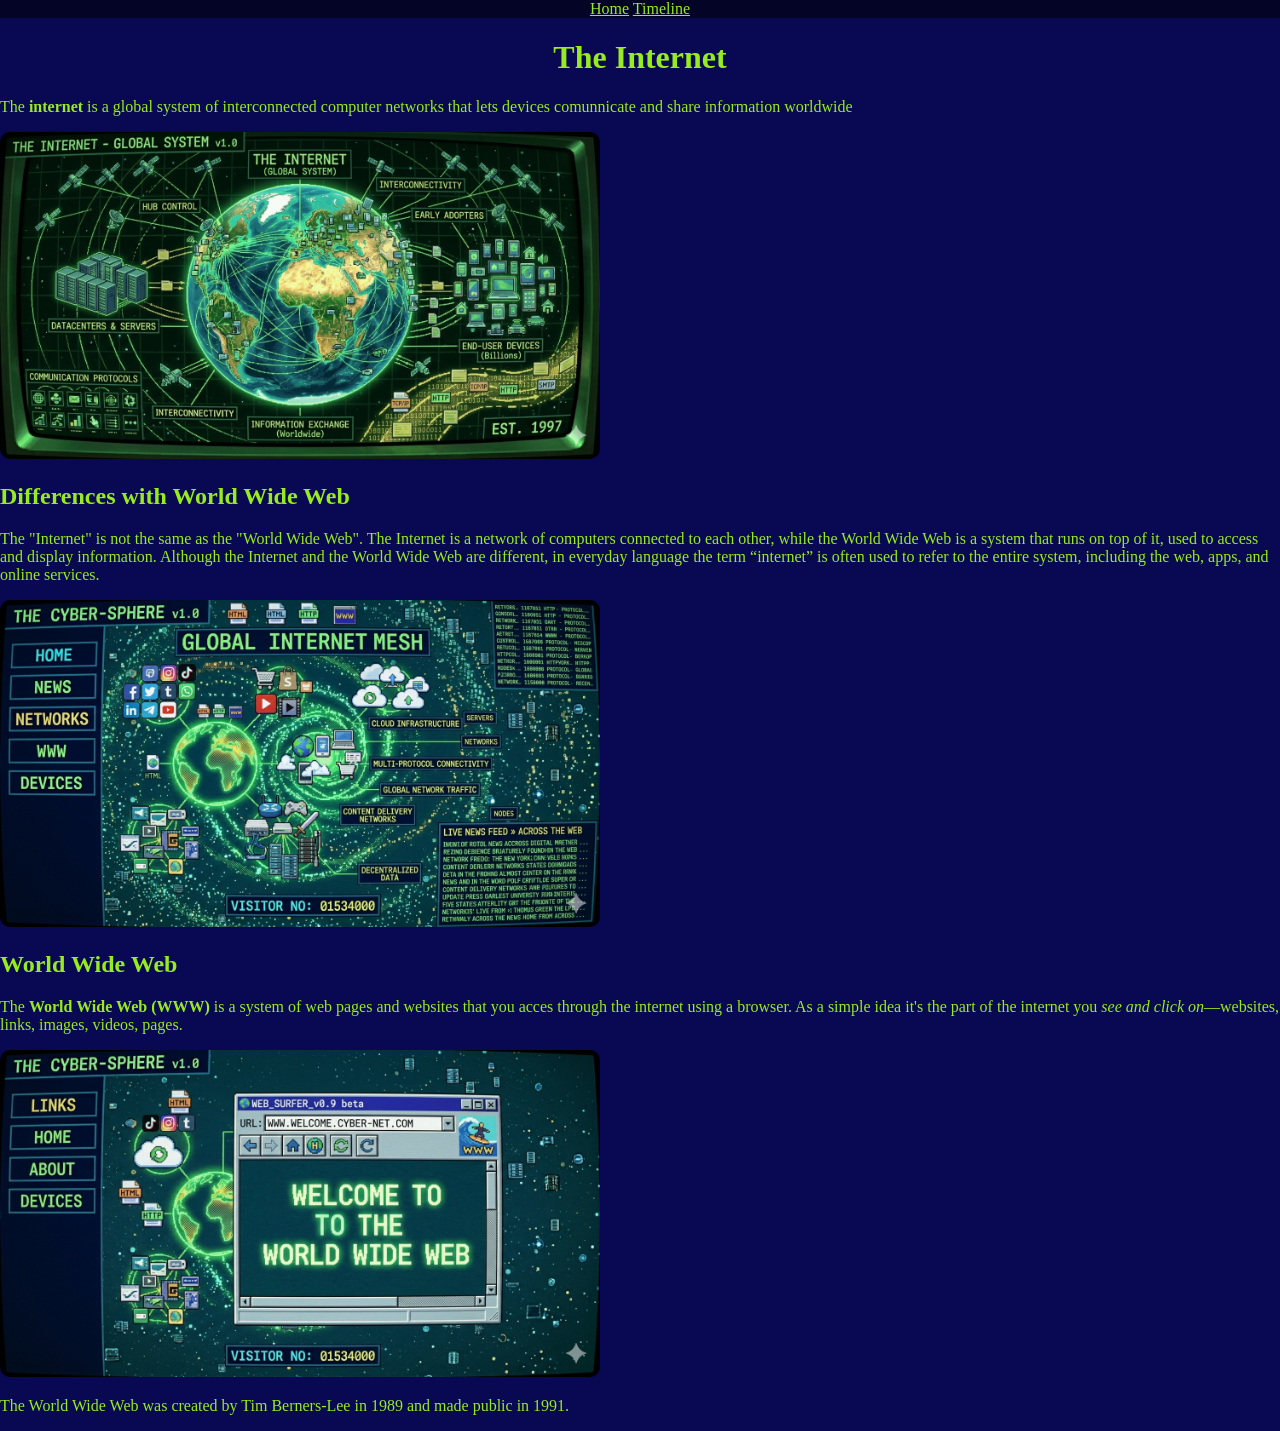
==== index.html @ 10a116ce "Added features" ====
<!DOCTYPE html>
<html>
    <head>
        <meta charset="UTF-8">
        <title>Internet</title>
        <link rel="stylesheet" href="style.css">
    </head>
    <body>

        <nav>
            <a href="index.html">Home</a>
            <a href="timeline.html">Timeline</a>
        </nav>

        <h1>The Internet</h1>

        <p>The <strong>internet</strong> is a global system of interconnected computer networks that lets devices comunnicate and share information worldwide</p>

        <img src="images/internet3.png" alt="interconnected earth">

        <h2>Differences with World Wide Web</h2>

        <p>The "Internet" is not the same as the "World Wide Web". The Internet is a network of computers connected to each other, while the World Wide Web is a system that runs on top of it, used to access and display information. Although the Internet and the World Wide Web are different, in everyday language the term “internet” is often used to refer to the entire system, including the web, apps, and online services.</p>

        <img src="images/internet.png" alt="earth surrounded by 'internet' icons">
        
        <h2>World Wide Web</h2>

        <p>The <strong>World Wide Web (WWW)</strong> is a system of web pages and websites that you acces through the internet using a browser. As a simple idea it's the part of the internet you <em>see and click on</em>—websites, links, images, videos, pages. </p>

        <img src="images/www2.png" alt="browser with the text='welcome to the world wide web'">
        
        <p>The World Wide Web was created by Tim Berners-Lee in 1989 and made public in 1991.</p>

    </body>
</html>
---- style.css ----
body {
    background-color: rgb(8, 8, 83);
    margin: 0;
}

h1, p, h2, a {
    color: rgb(152, 235, 29);
}

img { 
    width: 600px;
    border-radius: 10px;
}

h1, nav {
    text-align: center;
}

nav {
    background-color: rgb(4, 4, 39)
}
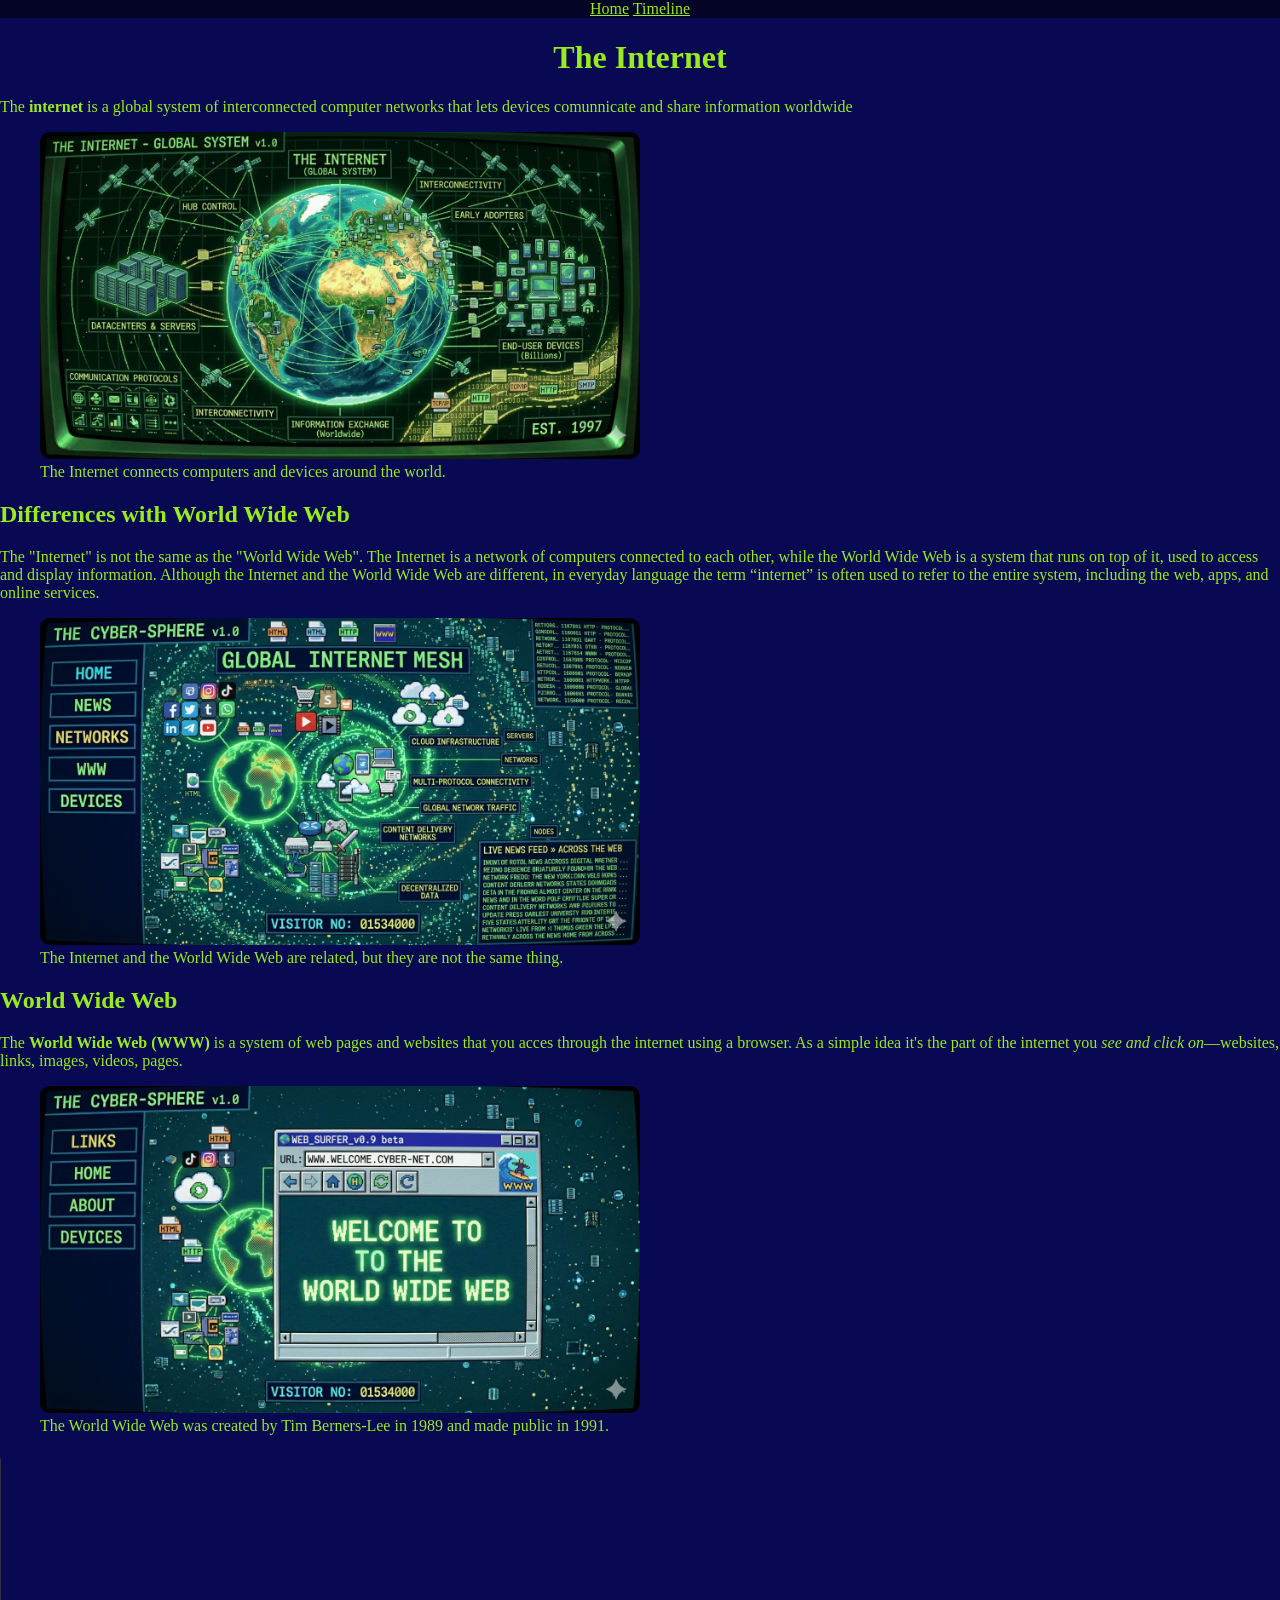
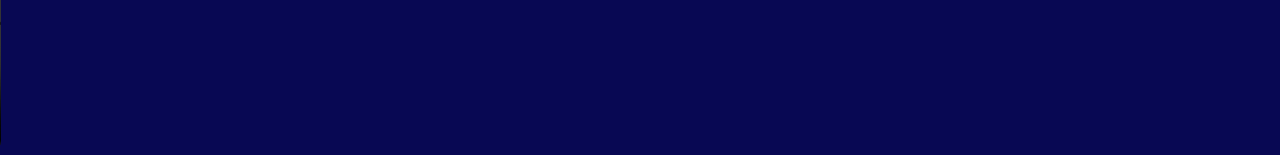
==== commit 348a3751: "Added and improved things" ====
--- a/index.html
+++ b/index.html
@@ -1,36 +1,43 @@
 <!DOCTYPE html>
-<html>
+<html lang="en">
+
     <head>
         <meta charset="UTF-8">
+        <meta name="viewport" content="width=device-width, initial-scale=1.0">
         <title>Internet</title>
         <link rel="stylesheet" href="style.css">
+        <!--for SEO:-->       
+        <meta name="description" content="The history of internet">
+        <meta name="keywords" content="Internet, world wide web">
     </head>
+    
     <body>
-
         <nav>
             <a href="index.html">Home</a>
             <a href="timeline.html">Timeline</a>
         </nav>
 
         <h1>The Internet</h1>
-
-        <p>The <strong>internet</strong> is a global system of interconnected computer networks that lets devices comunnicate and share information worldwide</p>
-
-        <img src="images/internet3.png" alt="interconnected earth">
+            <p>The <strong>internet</strong> is a global system of interconnected computer networks that lets devices comunnicate and share information worldwide</p>
+            <figure>
+                <img src="images/internet3.png" alt="interconnected earth">
+                <figcaption>The Internet connects computers and devices around the world.</figcaption>
+            </figure>
 
         <h2>Differences with World Wide Web</h2>
+            <p>The "Internet" is not the same as the "World Wide Web". The Internet is a network of computers connected to each other, while the World Wide Web is a system that runs on top of it, used to access and display information. Although the Internet and the World Wide Web are different, in everyday language the term “internet” is often used to refer to the entire system, including the web, apps, and online services.</p>
+            <figure>
+                <img src="images/internet.png" alt="earth surrounded by 'internet' icons">
+                <figcaption>The Internet and the World Wide Web are related, but they are not the same thing.</figcaption>
+            </figure>
+            
+        <h2>World Wide Web</h2>
+            <p>The <strong>World Wide Web (WWW)</strong> is a system of web pages and websites that you acces through the internet using a browser. As a simple idea it's the part of the internet you <em>see and click on</em>—websites, links, images, videos, pages. </p>
+            <figure>
+                <img src="images/www2.png" alt="browser with the text='welcome to the world wide web'">
+                <figcaption>The World Wide Web was created by Tim Berners-Lee in 1989 and made public in 1991.</figcaption>
+            </figure>
+            <video src="videos/timbernernslee.mp4" controls></video>
+    </body>
 
-        <p>The "Internet" is not the same as the "World Wide Web". The Internet is a network of computers connected to each other, while the World Wide Web is a system that runs on top of it, used to access and display information. Although the Internet and the World Wide Web are different, in everyday language the term “internet” is often used to refer to the entire system, including the web, apps, and online services.</p>
-
-        <img src="images/internet.png" alt="earth surrounded by 'internet' icons">
-        
-        <h2>World Wide Web</h2>
-
-        <p>The <strong>World Wide Web (WWW)</strong> is a system of web pages and websites that you acces through the internet using a browser. As a simple idea it's the part of the internet you <em>see and click on</em>—websites, links, images, videos, pages. </p>
-
-        <img src="images/www2.png" alt="browser with the text='welcome to the world wide web'">
-        
-        <p>The World Wide Web was created by Tim Berners-Lee in 1989 and made public in 1991.</p>
-
-    </body>
 </html>
--- a/style.css
+++ b/style.css
@@ -3,7 +3,7 @@
     margin: 0;
 }
 
-h1, p, h2, a {
+h1, p, h2, a, figcaption {
     color: rgb(152, 235, 29);
 }
 
@@ -18,4 +18,9 @@
 
 nav {
     background-color: rgb(4, 4, 39)
+}
+
+video {
+    width: 600px;
+    border-radius: 10px;
 }
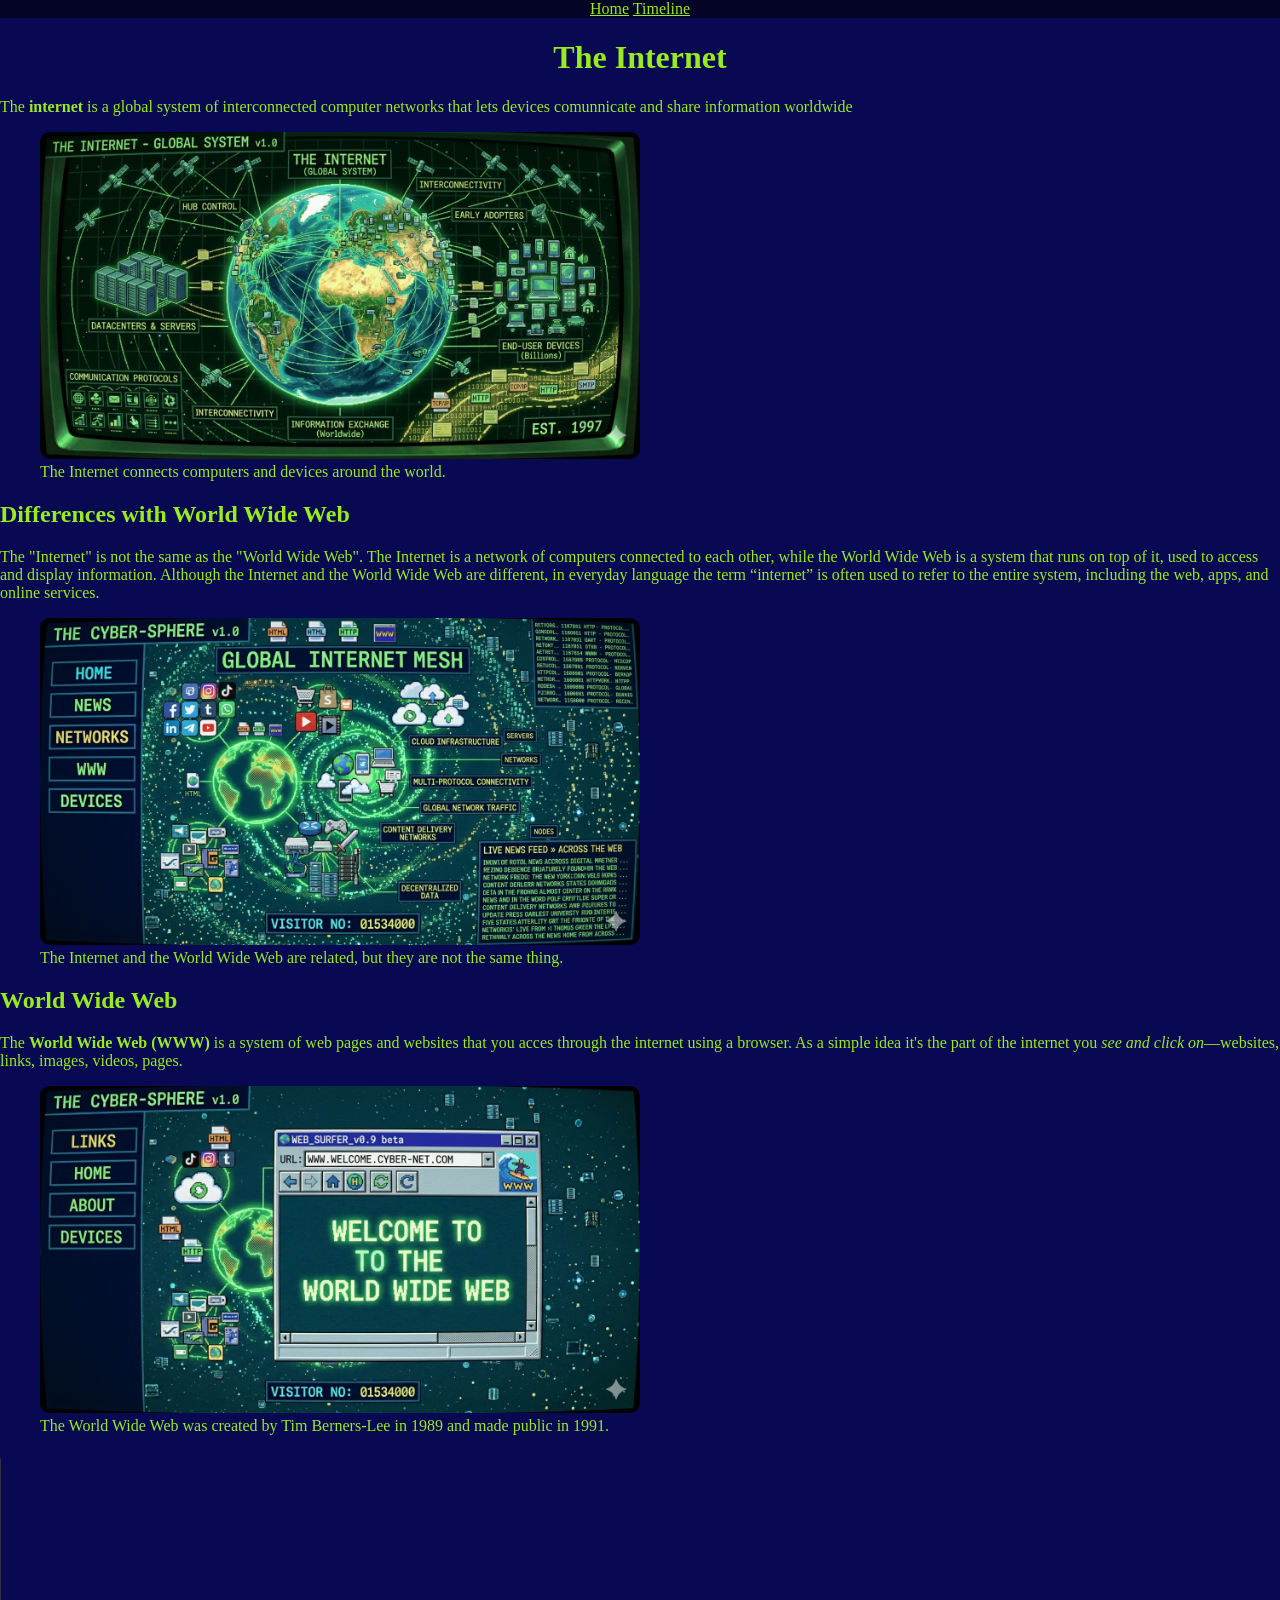
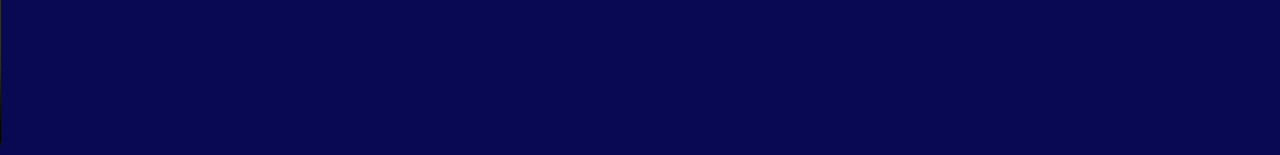
==== commit 1e537e59: "fix video size error" ====
--- a/index.html
+++ b/index.html
@@ -37,7 +37,7 @@
                 <img src="images/www2.png" alt="browser with the text='welcome to the world wide web'">
                 <figcaption>The World Wide Web was created by Tim Berners-Lee in 1989 and made public in 1991.</figcaption>
             </figure>
-            <video src="videos/timbernernslee.mp4" controls></video>
+            <video src="videos/A brief history of the World Wide Web - CERN (720p, h264).mp4" controls></video>
     </body>
 
 </html>
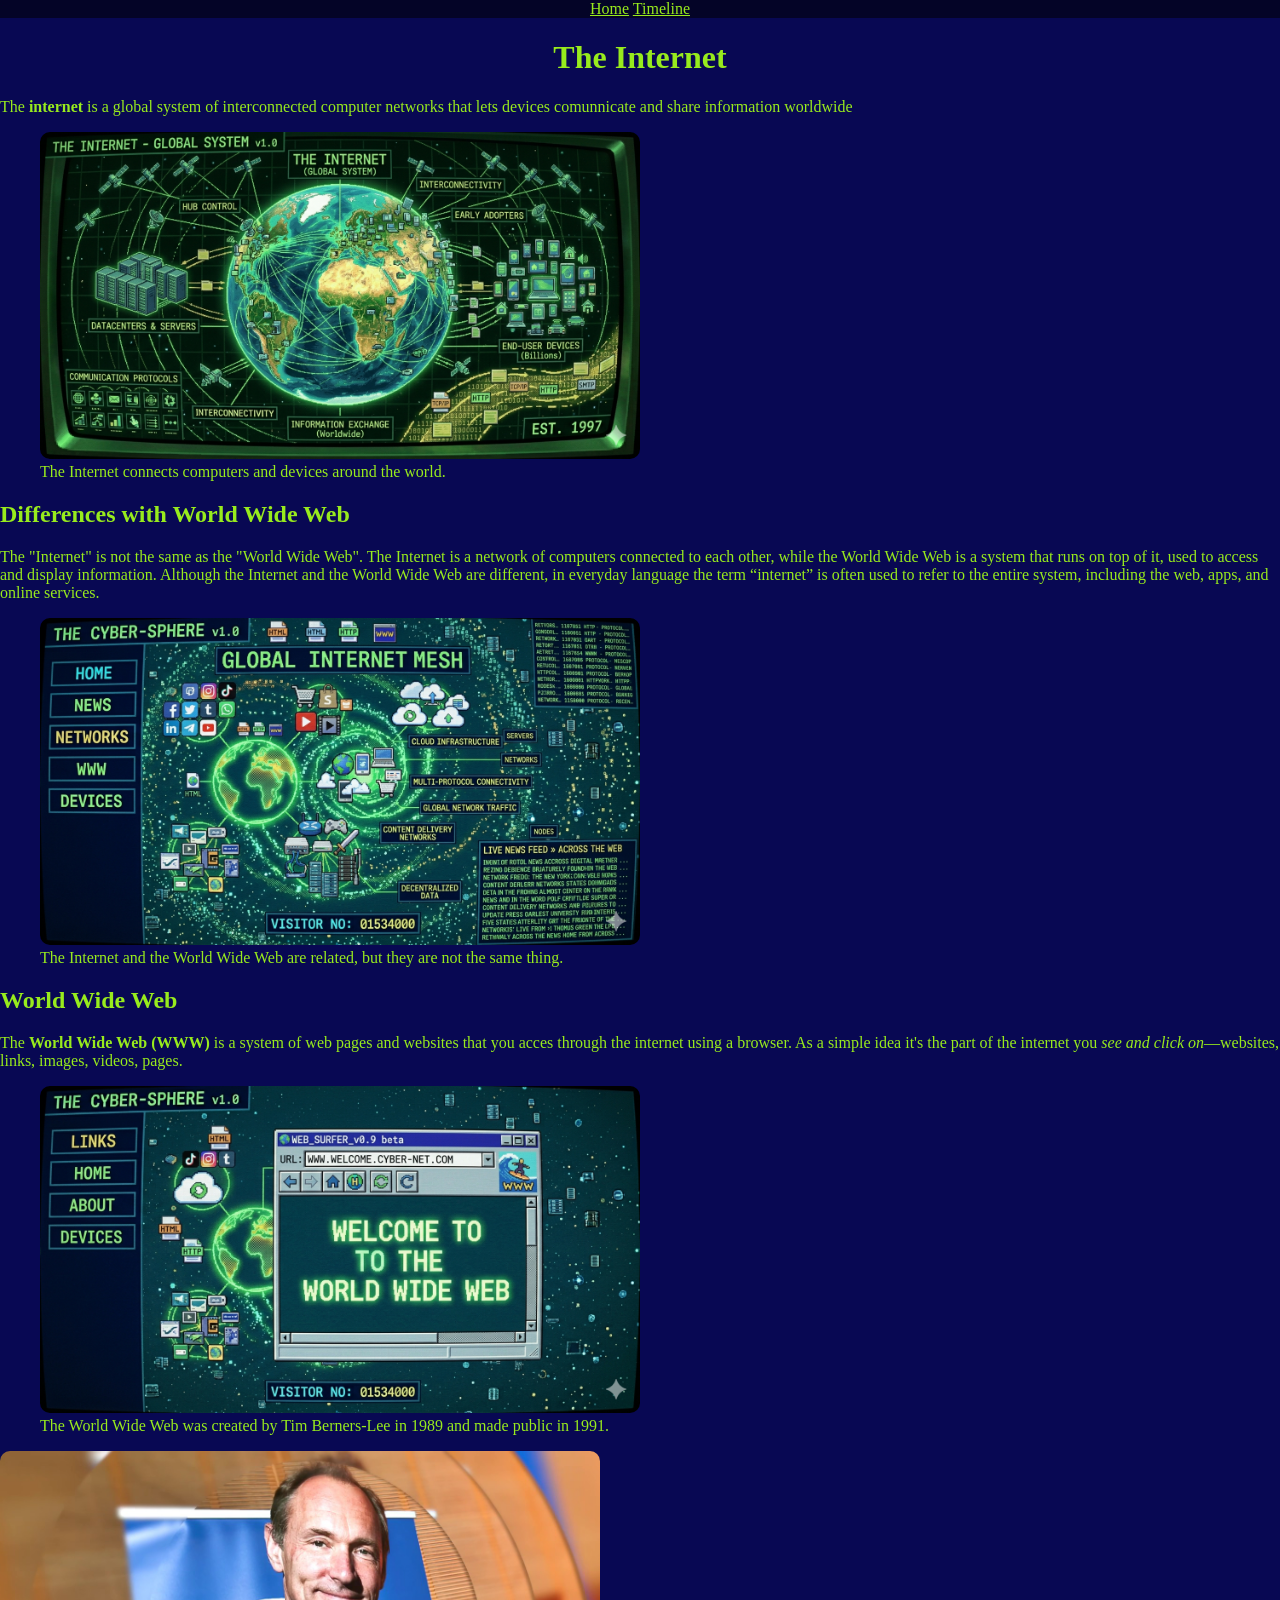
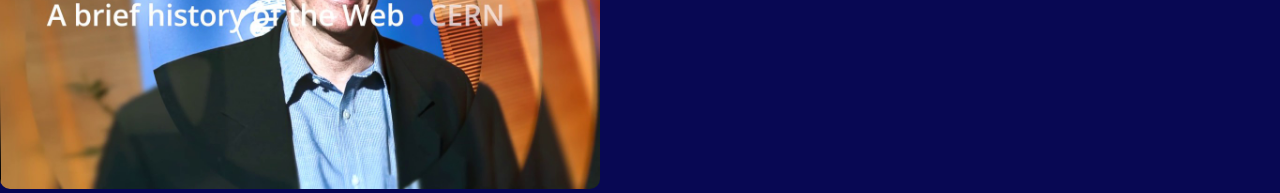
==== commit 5c77918b: "Added thumbnail to video" ====
--- a/index.html
+++ b/index.html
@@ -18,7 +18,7 @@
         </nav>
 
         <h1>The Internet</h1>
-            <p>The <strong>internet</strong> is a global system of interconnected computer networks that lets devices comunnicate and share information worldwide</p>
+            <p>The <b>internet</b> is a global system of interconnected computer networks that lets devices comunnicate and share information worldwide</p>
             <figure>
                 <img src="images/internet3.png" alt="interconnected earth">
                 <figcaption>The Internet connects computers and devices around the world.</figcaption>
@@ -37,7 +37,6 @@
                 <img src="images/www2.png" alt="browser with the text='welcome to the world wide web'">
                 <figcaption>The World Wide Web was created by Tim Berners-Lee in 1989 and made public in 1991.</figcaption>
             </figure>
-            <video src="videos/A brief history of the World Wide Web - CERN (720p, h264).mp4" controls></video>
-    </body>
+            <video src="videos/A brief history of the World Wide Web - CERN (720p, h264).mp4" controls poster="images/tblthumbnail.jpg">
 
 </html>
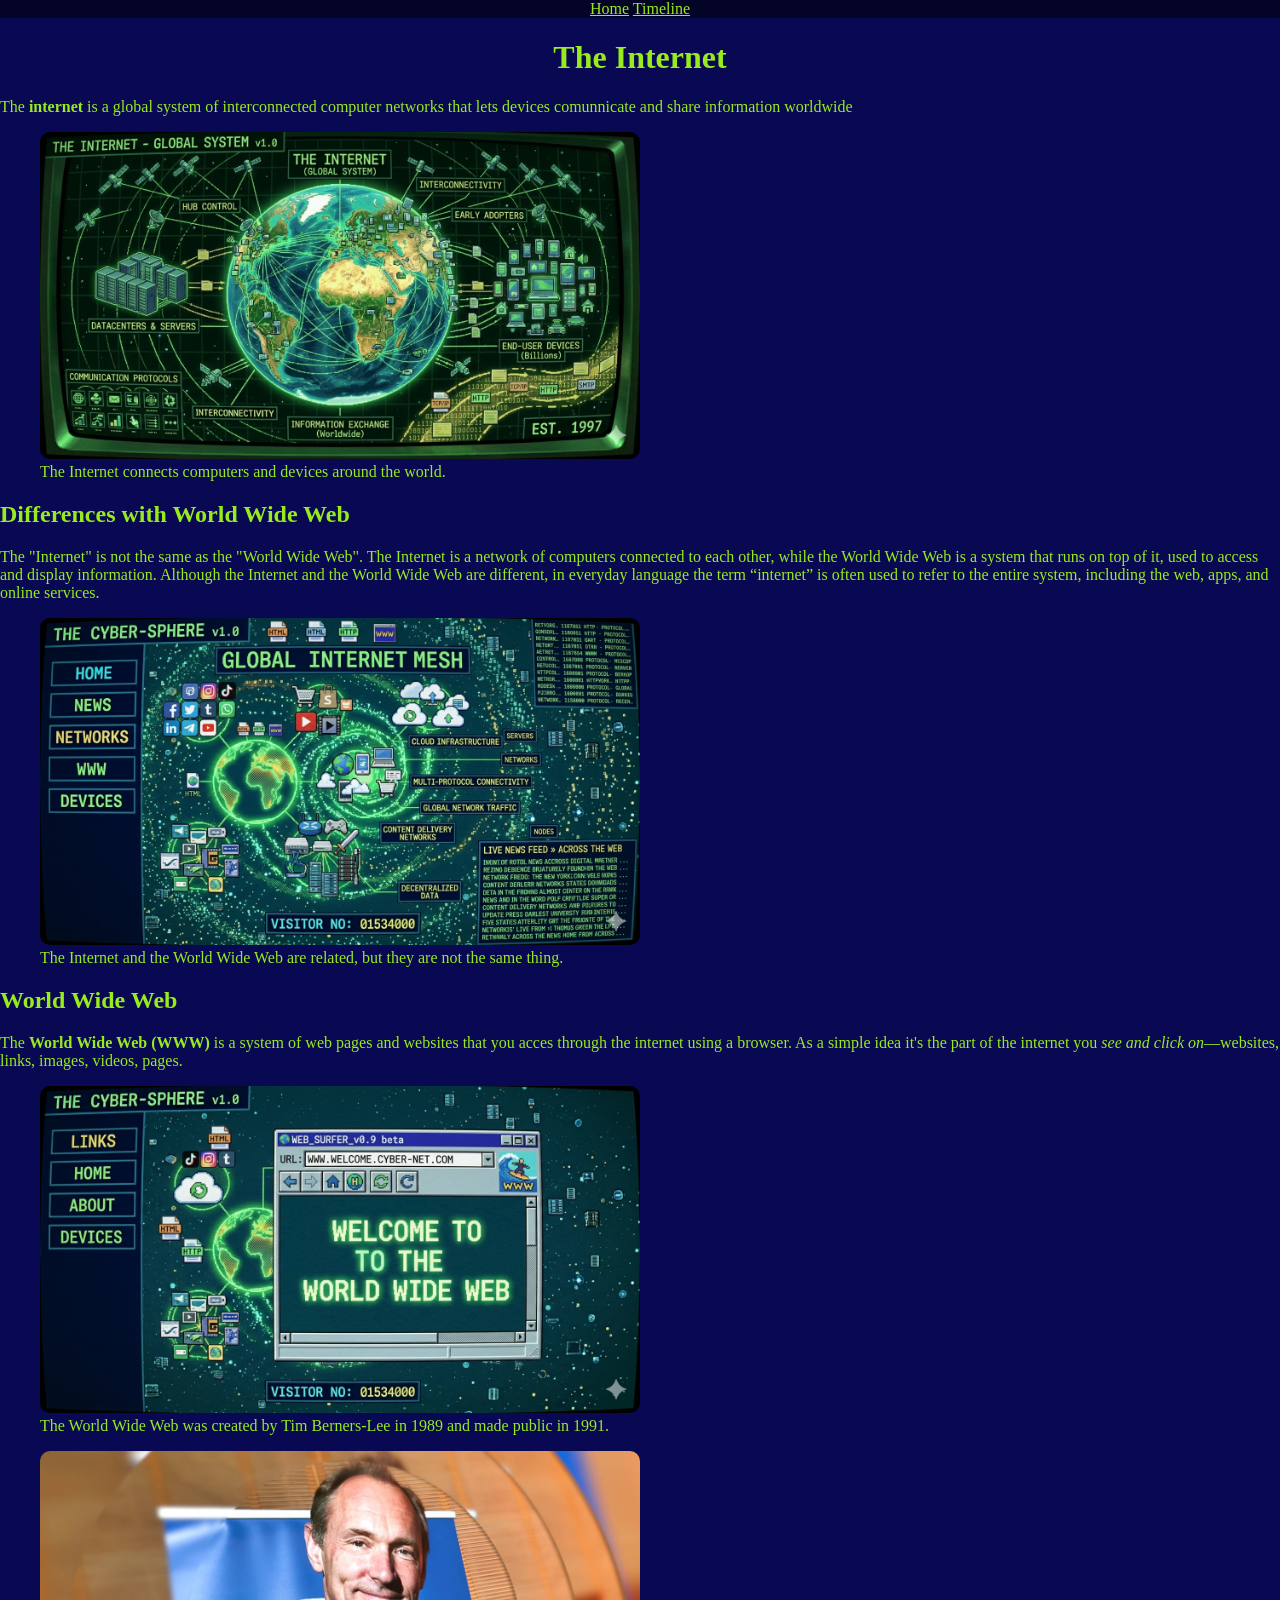
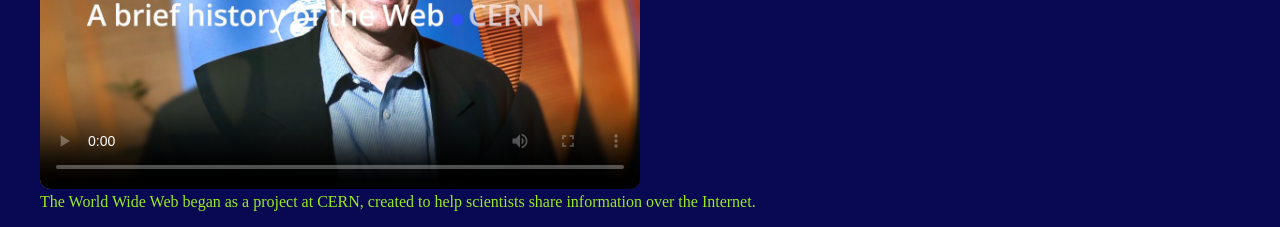
==== commit 43391d41: "Added figcaption to video" ====
--- a/index.html
+++ b/index.html
@@ -37,6 +37,8 @@
                 <img src="images/www2.png" alt="browser with the text='welcome to the world wide web'">
                 <figcaption>The World Wide Web was created by Tim Berners-Lee in 1989 and made public in 1991.</figcaption>
             </figure>
-            <video src="videos/A brief history of the World Wide Web - CERN (720p, h264).mp4" controls poster="images/tblthumbnail.jpg">
-
+            <figure>
+                <video src="videos/A brief history of the World Wide Web - CERN (720p, h264).mp4" controls poster="images/tblthumbnail.jpg"></video>
+                <figcaption>The World Wide Web began as a project at CERN, created to help scientists share information over the Internet.</figcaption>
+            </figure>
 </html>
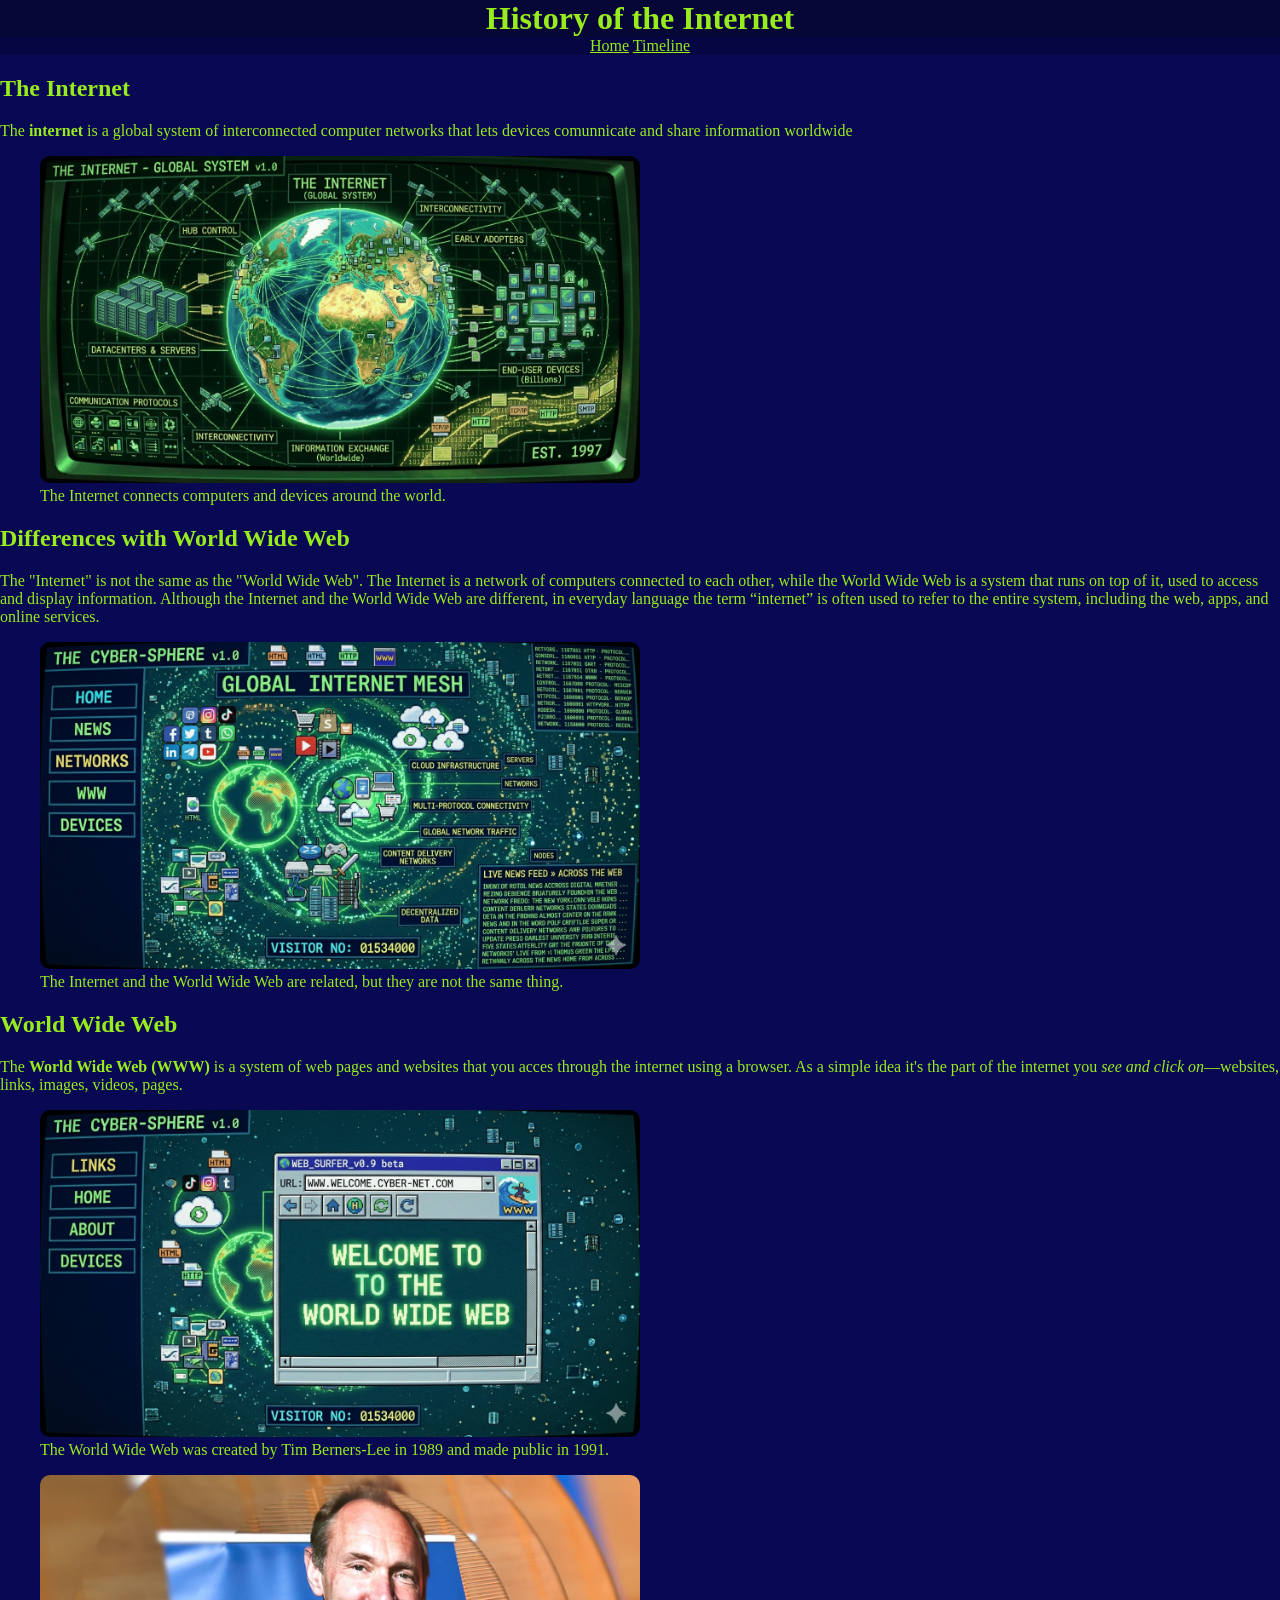
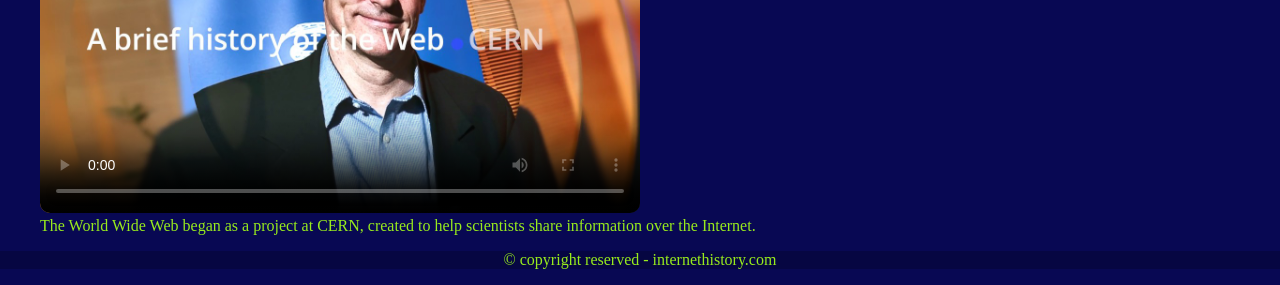
==== commit 294312e8: "Added favicon and more semantic elements" ====
--- a/index.html
+++ b/index.html
@@ -4,20 +4,29 @@
     <head>
         <meta charset="UTF-8">
         <meta name="viewport" content="width=device-width, initial-scale=1.0">
-        <title>Internet</title>
+        <title>Internet History</title>
         <link rel="stylesheet" href="style.css">
         <!--for SEO:-->       
         <meta name="description" content="The history of internet">
         <meta name="keywords" content="Internet, world wide web">
+        <!--Open Graph Protocol-->
+        <meta property="og:title" content="Internet History">
+        <meta property="og:description" content="A brief history of internet and world wide web">
+        <!--favicon -->
+        <link rel="icon" href="favicon/globe.svg">
     </head>
     
     <body>
-        <nav>
-            <a href="index.html">Home</a>
-            <a href="timeline.html">Timeline</a>
-        </nav>
+        <header>
+            <h1>History of the Internet</h1>
 
-        <h1>The Internet</h1>
+            <nav>
+                <a href="index.html">Home</a>
+                <a href="timeline.html">Timeline</a>
+            </nav>
+        </header>
+
+        <h2>The Internet</h2>
             <p>The <b>internet</b> is a global system of interconnected computer networks that lets devices comunnicate and share information worldwide</p>
             <figure>
                 <img src="images/internet3.png" alt="interconnected earth">
@@ -38,7 +47,10 @@
                 <figcaption>The World Wide Web was created by Tim Berners-Lee in 1989 and made public in 1991.</figcaption>
             </figure>
             <figure>
-                <video src="videos/A brief history of the World Wide Web - CERN (720p, h264).mp4" controls poster="images/tblthumbnail.jpg"></video>
+                <video src="videos/www-cern.mp4" controls poster="images/tblthumbnail.png"></video>
                 <figcaption>The World Wide Web began as a project at CERN, created to help scientists share information over the Internet.</figcaption>
             </figure>
+        <footer>
+            <p>&copy; copyright reserved - internethistory.com</p>
+        </footer>
 </html>
--- a/style.css
+++ b/style.css
@@ -12,15 +12,24 @@
     border-radius: 10px;
 }
 
-h1, nav {
+h1, nav, footer {
     text-align: center;
 }
 
-nav {
-    background-color: rgb(4, 4, 39)
+nav, footer {
+    background-color: rgb(6, 6, 66)
 }
 
 video {
     width: 600px;
     border-radius: 10px;
+}
+
+h1 {
+    margin-top: auto;
+    margin-bottom: auto;
+}
+
+header {
+    background-color: rgb(6, 6, 55)
 }
